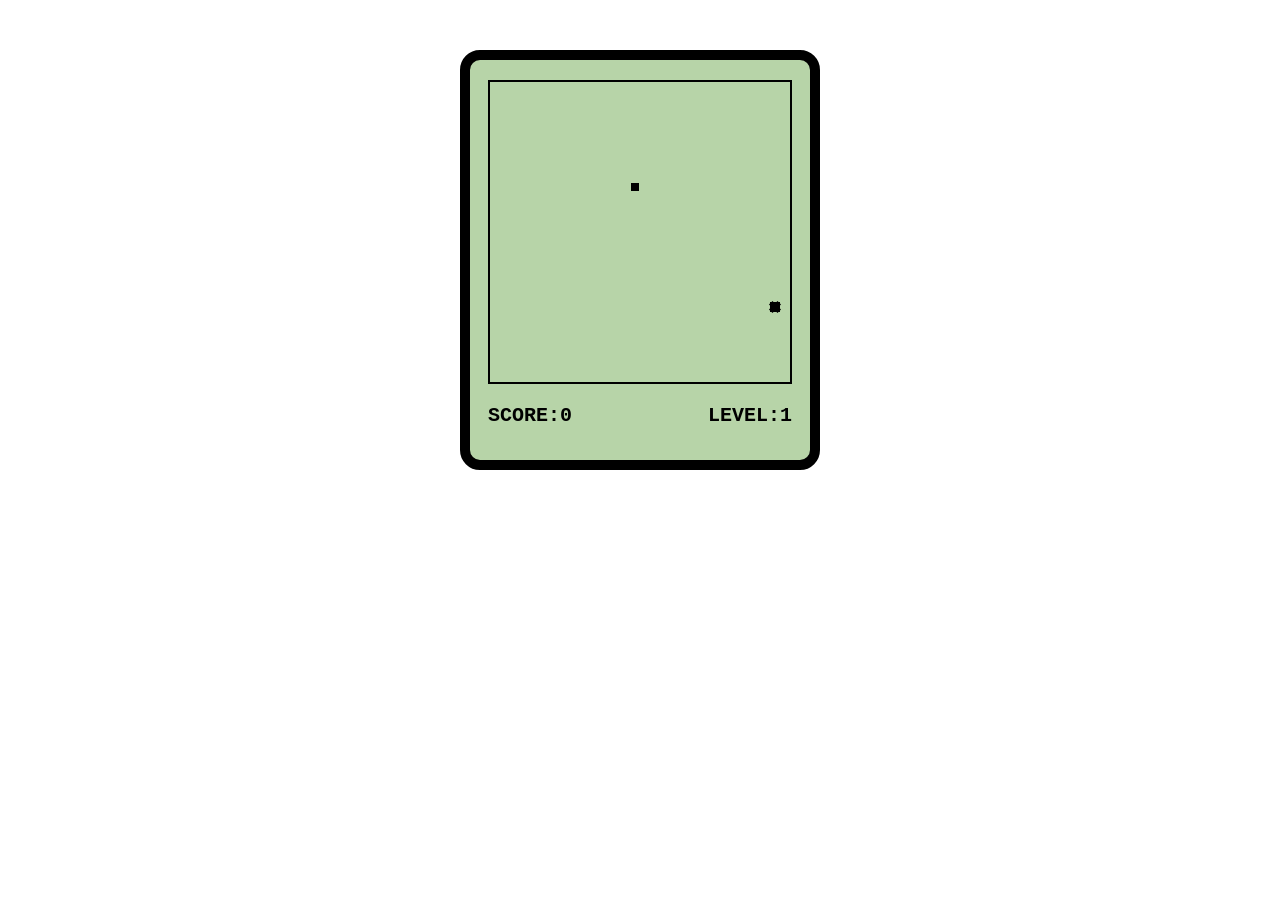
==== 贪吃蛇游戏/贪食蛇.html @ dacbf801 "简单注册登录以及贪食蛇训练" ====
<!DOCTYPE html>
<html lang="zh-CH">
<head>
    <meta charset="UTF-8">
    <meta name="viewport" content="width=device-width, initial-scale=1.0">
    <title>贪吃蛇</title>
    <style>
        *{
            margin: 0;
            padding: 0;
            box-sizing: border-box;
        }
        #main{
            height: 420px;
            width: 360px;
            border: 10px #000 solid;
            background-color: #b7d4a8;
            border-radius: 20px;
            margin: 50px auto;
        }
        #stage {
            width: 304px;
            height: 304px;
            border: 2px solid #000;
            margin: 20px auto;
            position: relative;
        }
        #snake > div{
            width: 10px;
            height: 10px;
            background-color: #000;
            position: absolute;
            border: 1px solid #b7d4a8;
        }
        #food{
            width: 10px;
            height: 10px;
            background-color: #000;
            position: absolute;
            top: 100px;
            left: 120px;
            display: flex;
            flex-flow: wrap;
        }
        #food  > div{
            width: 5px;
            height: 5px;
            background-color: #000;
            transform: rotate(45deg);
        }
        #info{
            width: 304px;
            margin: 0px auto;
            display: flex;
            justify-content: space-between;
            font: bold 20px courier;
        }
    </style>
</head>
<body>
    <div id="main">
        <div id="stage">
            <div id="snake">
                <div style="left: 100px; top: 100px;"></div>
            </div>
            <div id="food">
                <div></div>
                <div></div>
                <div></div>
                <div></div>
            </div>
        </div>
        <div id="info">
            <div>SCORE:<span id="score">0</span></div>
            <div>LEVEL:<span id="level">1</span></div>
        </div>
    </div>

    <script>
        // 1. 获取元素
        const snake = document.getElementById("snake");
        const food = document.getElementById("food");
        const scoreEle = document.getElementById("score");
        const levelEle = document.getElementById("level");

        // 2. 初始化变量
        let dir = "ArrowRight"; // 初始方向：向右
        let score = 0;
        let level = 1;
        let timer = null;

        // 3. 生成食物（避开蛇身体）
        function changeFood() {
            const snakes = snake.querySelectorAll("div");
            let x, y;
            // 生成食物，直到不在蛇身上
            do {
                x = Math.floor(Math.random() * 30) * 10;
                y = Math.floor(Math.random() * 30) * 10;
            } while (Array.from(snakes).some(seg => seg.offsetLeft === x && seg.offsetTop === y));
            
            food.style.left = x + "px";
            food.style.top = y + "px";
        }
        changeFood();

        // 4. 方向控制
        const keyArr = ["ArrowUp","ArrowDown","ArrowLeft","ArrowRight"];
        const reObj = {
            ArrowUp: "ArrowDown",
            ArrowDown: "ArrowUp",
            ArrowLeft:"ArrowRight",
            ArrowRight:"ArrowLeft"
        };

        document.addEventListener("keydown",(event)=>{
            if(keyArr.includes(event.key)){
                const snakes = snake.querySelectorAll("div");
                // 蛇长度<2时可任意转向，≥2时不能掉头
                if(snakes.length < 2 || reObj[dir] !== event.key){
                    dir = event.key;
                }
            }
        })

        // 5. 蛇移动核心函数
        function move(){
            // 每次移动都重新获取蛇的身体
            const snakes = snake.querySelectorAll("div");
            const head = snakes[0]; // 蛇头

            // 获取蛇头当前坐标
            let x = head.offsetLeft;
            let y = head.offsetTop;

            // 根据方向计算新坐标
            switch(dir){
                case "ArrowUp":
                    y -= 10;
                    break;
                case "ArrowDown":
                    y +=10;
                    break;
                case "ArrowLeft":
                    x -= 10; 
                    break;
                case "ArrowRight":
                    x += 10;
                    break;
            }

            //  边界检测：撞墙游戏结束
            if(x < 0 || x >= 300 || y < 0 || y >= 300){
                alert("游戏结束！得分：" + score);
                clearInterval(timer);
                return;
            }

            //  吃到食物
            if(x === food.offsetLeft && y === food.offsetTop){
                changeFood();
                // 新增身体
                snake.insertAdjacentHTML("beforeend","<div></div>");
                score += 10;
                scoreEle.innerText = score;
                // 升级提速
                if(score % 50 === 0){
                    level++ ;
                    levelEle.innerText = level;
                    clearInterval(timer);
                    timer = setInterval(move, 300 - (level - 1)*30);
                }
            } else {
                //没吃到食物删除尾巴
        const tail = snakes[snakes.length - 1];
                 tail.remove();
             }
             //  创建新蛇头，插到最前面
             const newHead = document.createElement("div");
             newHead.style.left = x + "px";
             newHead.style.top = y + "px";
             snake.insertAdjacentElement("afterbegin", newHead);
             //  撞到自己检测
             const newSnakes = snake.querySelectorAll("div");
             for(let i = 1; i < newSnakes.length; i++){
                 if(x === newSnakes[i].offsetLeft && y === newSnakes[i].offsetTop){
                     alert("游戏结束！得分：" + score);
                     clearInterval(timer);
                     return;
                 }
             }
         }
         // 启动游戏
         timer = setInterval(move, 300);
     </script>
 </body>
 </html>
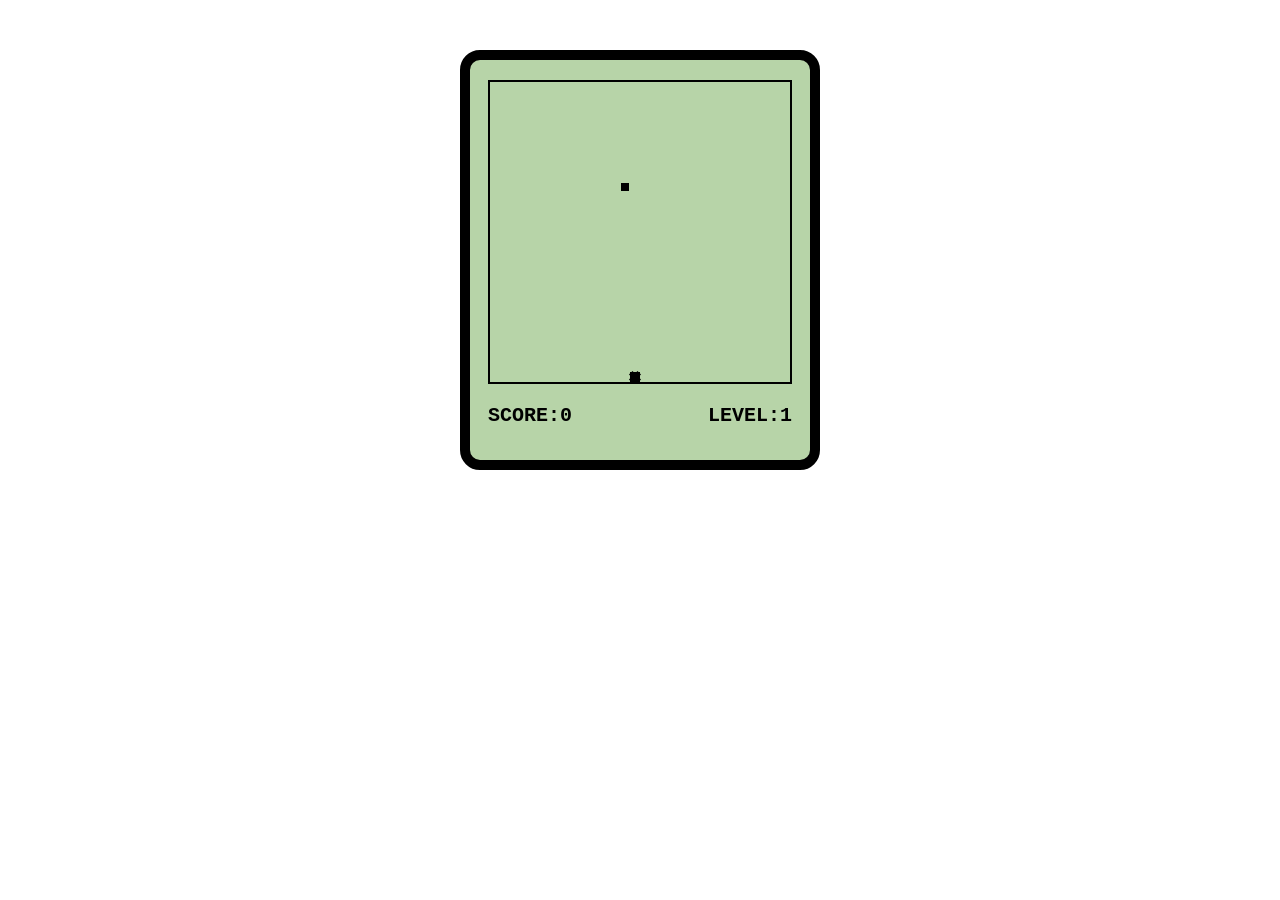
==== commit 74bd5346: "重命名" ====
--- a/贪吃蛇游戏/贪食蛇.html
+++ b/贪吃蛇游戏/贪食蛇.html
@@ -76,122 +76,122 @@
         </div>
     </div>
 
-    <script>
-        // 1. 获取元素
-        const snake = document.getElementById("snake");
-        const food = document.getElementById("food");
-        const scoreEle = document.getElementById("score");
-        const levelEle = document.getElementById("level");
+        <script>
+            // 1. 获取元素
+            const snake = document.getElementById("snake");
+            const food = document.getElementById("food");
+            const scoreEle = document.getElementById("score");
+            const levelEle = document.getElementById("level");
 
-        // 2. 初始化变量
-        let dir = "ArrowRight"; // 初始方向：向右
-        let score = 0;
-        let level = 1;
-        let timer = null;
+            // 2. 初始化变量
+            let dir = "ArrowRight"; // 初始方向：向右
+            let score = 0;
+            let level = 1;
+            let timer = null;
 
-        // 3. 生成食物（避开蛇身体）
-        function changeFood() {
-            const snakes = snake.querySelectorAll("div");
-            let x, y;
-            // 生成食物，直到不在蛇身上
-            do {
-                x = Math.floor(Math.random() * 30) * 10;
-                y = Math.floor(Math.random() * 30) * 10;
-            } while (Array.from(snakes).some(seg => seg.offsetLeft === x && seg.offsetTop === y));
-            
-            food.style.left = x + "px";
-            food.style.top = y + "px";
-        }
-        changeFood();
+            // 3. 生成食物（避开蛇身体）
+            function changeFood() {
+                const snakes = snake.querySelectorAll("div");
+                let x, y;
+                // 生成食物，直到不在蛇身上
+                do {
+                    x = Math.floor(Math.random() * 30) * 10;
+                    y = Math.floor(Math.random() * 30) * 10;
+                } while (Array.from(snakes).some(seg => seg.offsetLeft === x && seg.offsetTop === y));
+                
+                food.style.left = x + "px";
+                food.style.top = y + "px";
+            }
+            changeFood();
 
-        // 4. 方向控制
-        const keyArr = ["ArrowUp","ArrowDown","ArrowLeft","ArrowRight"];
-        const reObj = {
-            ArrowUp: "ArrowDown",
-            ArrowDown: "ArrowUp",
-            ArrowLeft:"ArrowRight",
-            ArrowRight:"ArrowLeft"
-        };
+            // 4. 方向控制
+            const keyArr = ["ArrowUp","ArrowDown","ArrowLeft","ArrowRight"];
+            const reObj = {
+                ArrowUp: "ArrowDown",
+                ArrowDown: "ArrowUp",
+                ArrowLeft:"ArrowRight",
+                ArrowRight:"ArrowLeft"
+            };
 
-        document.addEventListener("keydown",(event)=>{
-            if(keyArr.includes(event.key)){
+            document.addEventListener("keydown",(event)=>{
+                if(keyArr.includes(event.key)){
+                    const snakes = snake.querySelectorAll("div");
+                    // 蛇长度<2时可任意转向，≥2时不能掉头
+                    if(snakes.length < 2 || reObj[dir] !== event.key){
+                        dir = event.key;
+                    }
+                }
+            })
+
+            // 5. 蛇移动核心函数
+            function move(){
+                // 每次移动都重新获取蛇的身体
                 const snakes = snake.querySelectorAll("div");
-                // 蛇长度<2时可任意转向，≥2时不能掉头
-                if(snakes.length < 2 || reObj[dir] !== event.key){
-                    dir = event.key;
+                const head = snakes[0]; // 蛇头
+
+                // 获取蛇头当前坐标
+                let x = head.offsetLeft;
+                let y = head.offsetTop;
+
+                // 根据方向计算新坐标
+                switch(dir){
+                    case "ArrowUp":
+                        y -= 10;
+                        break;
+                    case "ArrowDown":
+                        y +=10;
+                        break;
+                    case "ArrowLeft":
+                        x -= 10; 
+                        break;
+                    case "ArrowRight":
+                        x += 10;
+                        break;
+                }
+
+                //  边界检测：撞墙游戏结束
+                if(x < 0 || x >= 300 || y < 0 || y >= 300){
+                    alert("游戏结束！得分：" + score);
+                    clearInterval(timer);
+                    return;
+                }
+
+                //  吃到食物
+                if(x === food.offsetLeft && y === food.offsetTop){
+                    changeFood();
+                    // 新增身体
+                    snake.insertAdjacentHTML("beforeend","<div></div>");
+                    score += 10;
+                    scoreEle.innerText = score;
+                    // 升级提速
+                    if(score % 50 === 0){
+                        level++ ;
+                        levelEle.innerText = level;
+                        clearInterval(timer);
+                        timer = setInterval(move, 300 - (level - 1)*30);
+                    }
+                } else {
+                    //没吃到食物删除尾巴
+            const tail = snakes[snakes.length - 1];
+                    tail.remove();
+                }
+                //  创建新蛇头，插到最前面
+                const newHead = document.createElement("div");
+                newHead.style.left = x + "px";
+                newHead.style.top = y + "px";
+                snake.insertAdjacentElement("afterbegin", newHead);
+                //  撞到自己检测
+                const newSnakes = snake.querySelectorAll("div");
+                for(let i = 1; i < newSnakes.length; i++){
+                    if(x === newSnakes[i].offsetLeft && y === newSnakes[i].offsetTop){
+                        alert("游戏结束！得分：" + score);
+                        clearInterval(timer);
+                        return;
+                    }
                 }
             }
-        })
-
-        // 5. 蛇移动核心函数
-        function move(){
-            // 每次移动都重新获取蛇的身体
-            const snakes = snake.querySelectorAll("div");
-            const head = snakes[0]; // 蛇头
-
-            // 获取蛇头当前坐标
-            let x = head.offsetLeft;
-            let y = head.offsetTop;
-
-            // 根据方向计算新坐标
-            switch(dir){
-                case "ArrowUp":
-                    y -= 10;
-                    break;
-                case "ArrowDown":
-                    y +=10;
-                    break;
-                case "ArrowLeft":
-                    x -= 10; 
-                    break;
-                case "ArrowRight":
-                    x += 10;
-                    break;
-            }
-
-            //  边界检测：撞墙游戏结束
-            if(x < 0 || x >= 300 || y < 0 || y >= 300){
-                alert("游戏结束！得分：" + score);
-                clearInterval(timer);
-                return;
-            }
-
-            //  吃到食物
-            if(x === food.offsetLeft && y === food.offsetTop){
-                changeFood();
-                // 新增身体
-                snake.insertAdjacentHTML("beforeend","<div></div>");
-                score += 10;
-                scoreEle.innerText = score;
-                // 升级提速
-                if(score % 50 === 0){
-                    level++ ;
-                    levelEle.innerText = level;
-                    clearInterval(timer);
-                    timer = setInterval(move, 300 - (level - 1)*30);
-                }
-            } else {
-                //没吃到食物删除尾巴
-        const tail = snakes[snakes.length - 1];
-                 tail.remove();
-             }
-             //  创建新蛇头，插到最前面
-             const newHead = document.createElement("div");
-             newHead.style.left = x + "px";
-             newHead.style.top = y + "px";
-             snake.insertAdjacentElement("afterbegin", newHead);
-             //  撞到自己检测
-             const newSnakes = snake.querySelectorAll("div");
-             for(let i = 1; i < newSnakes.length; i++){
-                 if(x === newSnakes[i].offsetLeft && y === newSnakes[i].offsetTop){
-                     alert("游戏结束！得分：" + score);
-                     clearInterval(timer);
-                     return;
-                 }
-             }
-         }
-         // 启动游戏
-         timer = setInterval(move, 300);
-     </script>
+            // 启动游戏
+            timer = setInterval(move, 300);
+        </script>
  </body>
  </html>
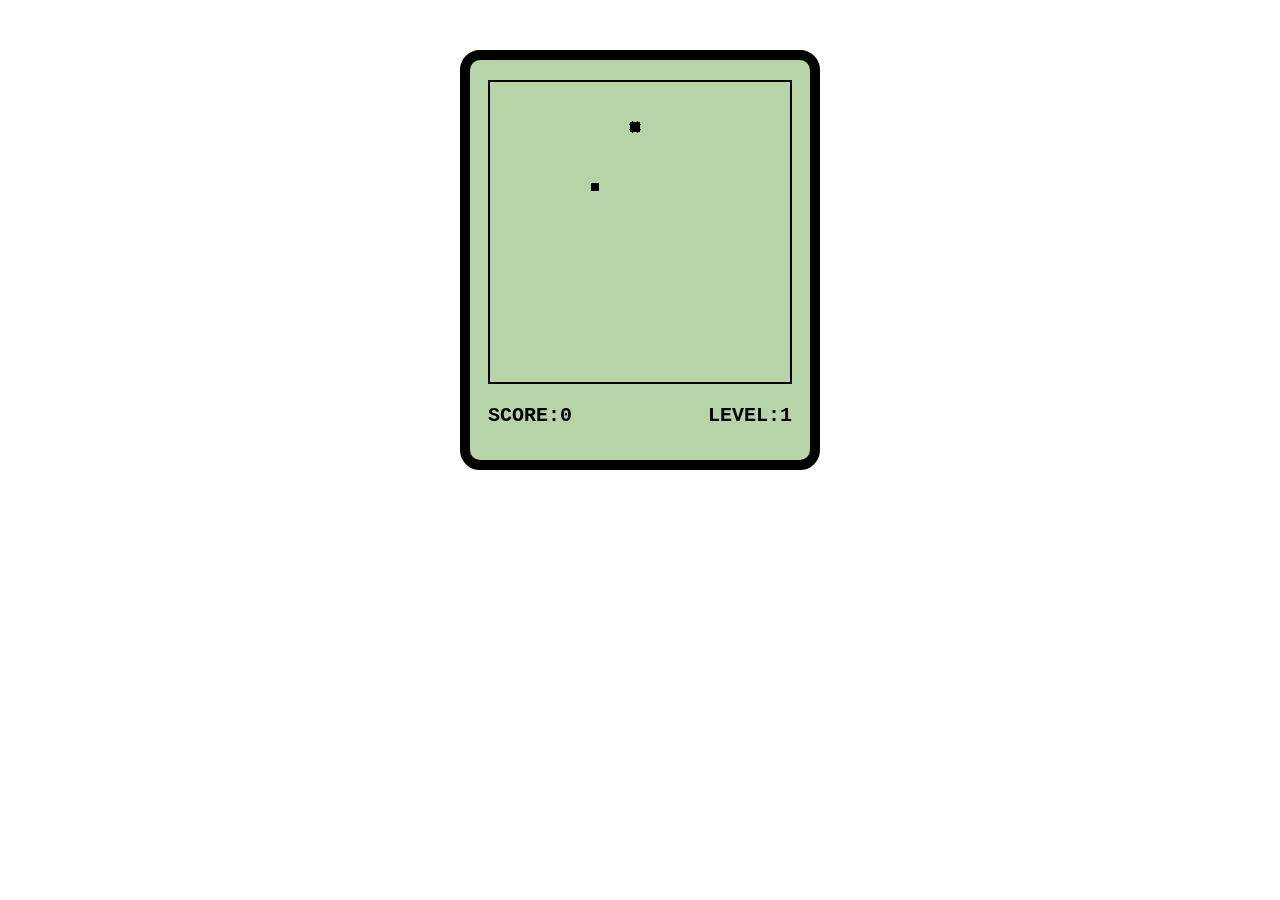
==== commit e0c8cb0b: "实现本地存储用户信息的登陆注册和验证码功能" ====
--- a/贪吃蛇游戏/贪食蛇.html
+++ b/贪吃蛇游戏/贪食蛇.html
@@ -84,7 +84,7 @@
             const levelEle = document.getElementById("level");
 
             // 2. 初始化变量
-            let dir = "ArrowRight"; // 初始方向：向右
+            let dir  
             let score = 0;
             let level = 1;
             let timer = null;
